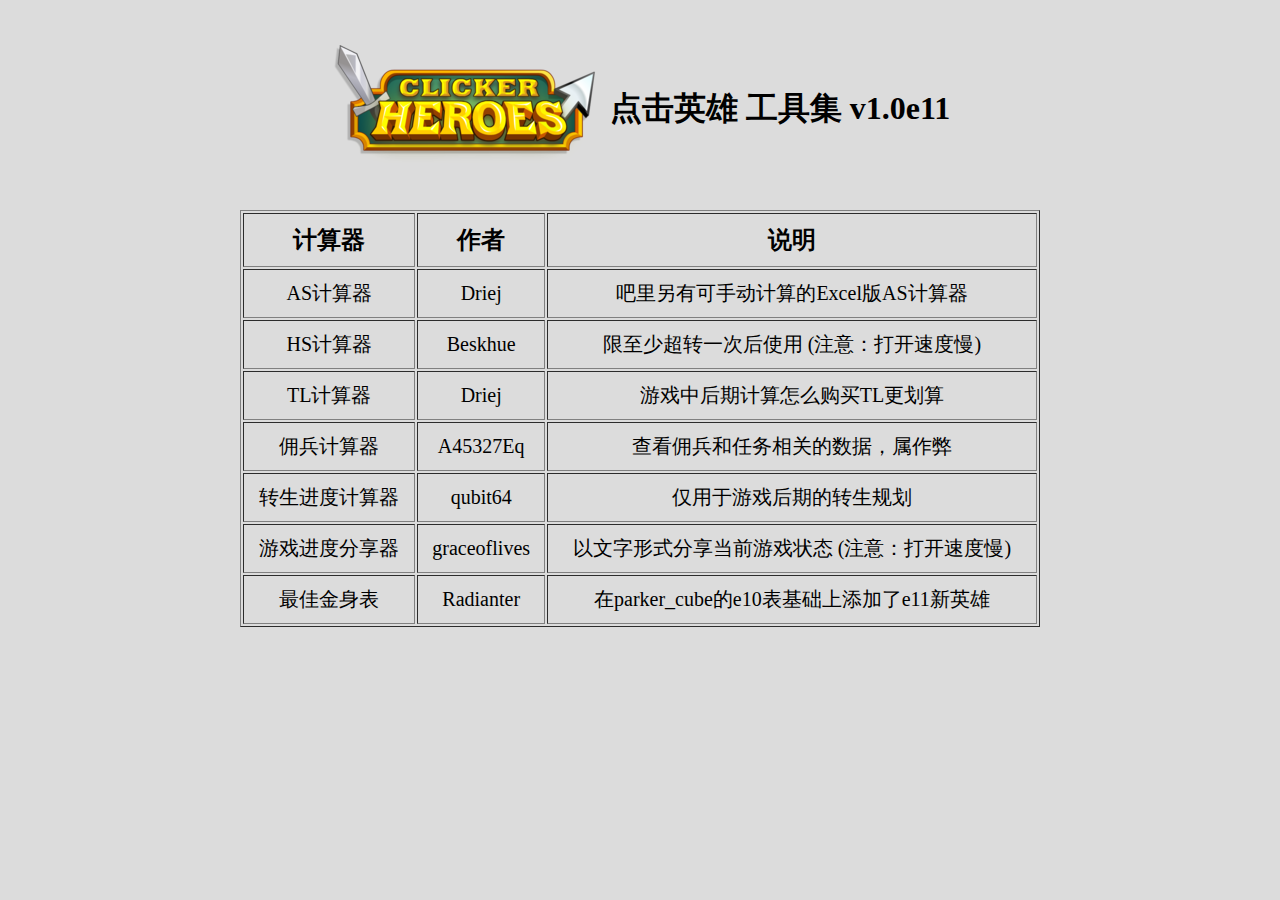
==== index.html @ d17b7272 "init test" ====
﻿<!DOCTYPE html>
<html lang="en">
	<head>
		<meta charset="utf-8">
		<title>点击英雄 工具集 v1.0e11</title>
		
		
		
	</head>

	<body bgcolor="#DCDCDC">
		
		<table align="center">
			<td><br><p><img src="Logo.png" /></p></td>
			<td>
				<h1 style="text-align:center">点击英雄 工具集 v1.0e11</h1>
			</td>
		</table>
		
		<table id="mainTable" width="800" border="1" align="center" style="text-align:center" cellpadding="10">
			<tr style=font-size:24px><!-- 表头 -->
				<th>计算器</th>
				<th>作者</th>
				<th>说明</th>
			</tr>
			<tr style=font-size:20px onClick="window.open('./点击英雄 AS计算器/点击英雄 AS计算器.html')"><!-- 第1行 -->
				<td>AS计算器</td>
				<td>Driej</td>
				<td>吧里另有可手动计算的Excel版AS计算器</td>
			</tr>
			<tr style=font-size:20px onClick="window.open('./点击英雄 HS计算器/点击英雄 HS计算器.html')"><!-- 第2行 -->
				<td>HS计算器</td>
				<td>Beskhue</td>
				<td>限至少超转一次后使用 (注意：打开速度慢)</td>
			</tr>
			<tr style=font-size:20px onClick="window.open('./点击英雄 TL计算器/点击英雄 TL计算器.html')"><!-- 第3行 -->
				<td>TL计算器</td>
				<td>Driej</td>
				<td>游戏中后期计算怎么购买TL更划算</td>
			</tr>
			<tr style=font-size:20px onClick="window.open('./点击英雄 佣兵计算器/点击英雄 佣兵计算器.html')"><!-- 第4行 -->
				<td>佣兵计算器</td>
				<td>A45327Eq</td>
				<td>查看佣兵和任务相关的数据，属作弊</td>
			</tr>
			<tr style=font-size:20px onClick="window.open('./点击英雄 转生进度计算器/点击英雄 转生进度计算器.html')"><!-- 第5行 -->
				<td>转生进度计算器</td>
				<td>qubit64 </td>
				<td>仅用于游戏后期的转生规划</td>
			</tr>
			<tr style=font-size:20px onClick="window.open('./点击英雄 游戏进度分享器/点击英雄 游戏进度分享器.html')"><!-- 第6行 -->
				<td>游戏进度分享器</td>
				<td>graceoflives</td>
				<td>以文字形式分享当前游戏状态 (注意：打开速度慢)</td>
			</tr>
			<tr style=font-size:20px onClick="window.open('./点击英雄 最佳金身表.html')"><!-- 第7行 -->
				<td>最佳金身表</td>
				<td>Radianter</td>
				<td>在parker_cube的e10表基础上添加了e11新英雄</td>
			</tr>
			
		</table>
		
	</body>
	
	<script language="JavaScript" src="changeColor.js"></script>

</html>
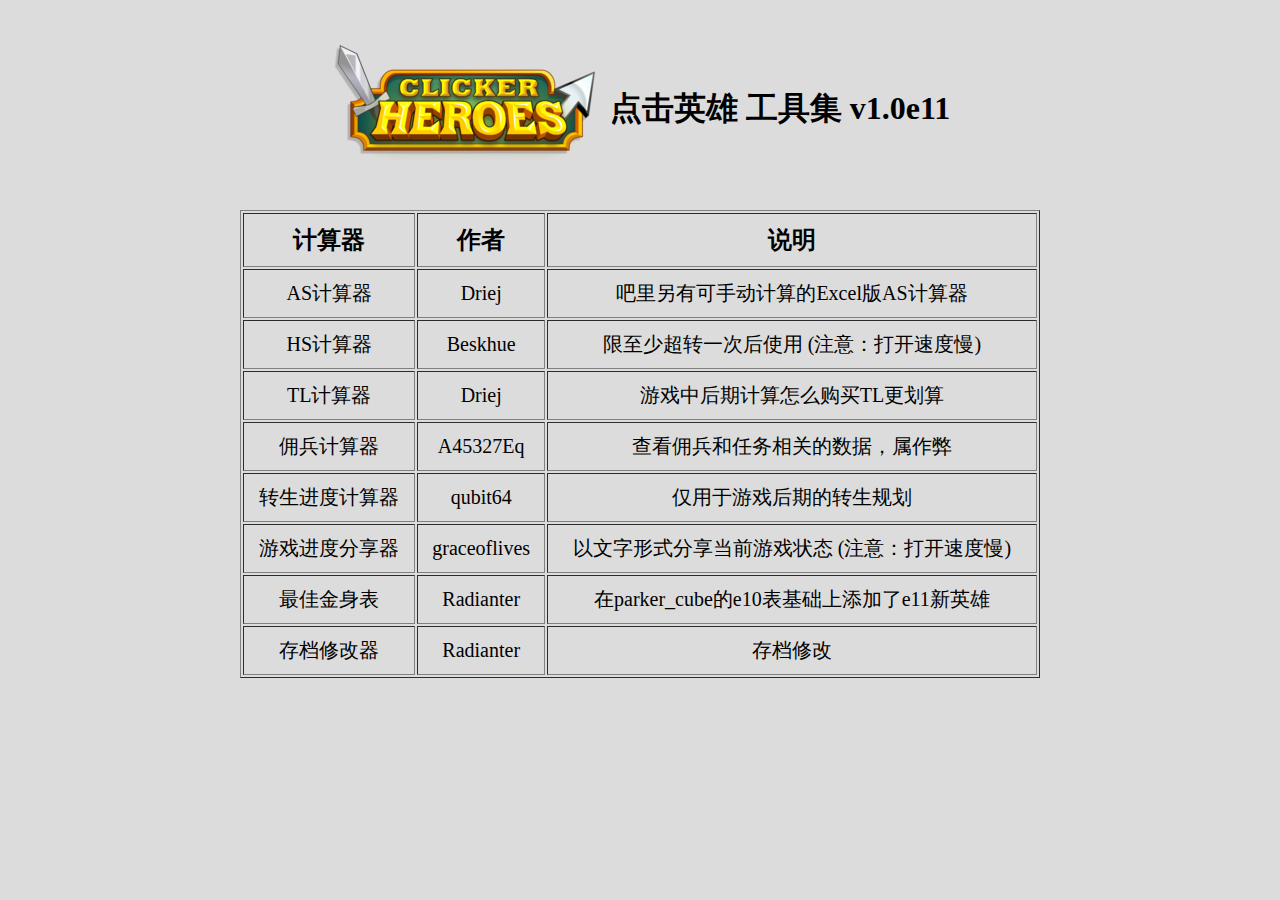
==== commit 48b1a353: "Update index.html" ====
--- a/index.html
+++ b/index.html
@@ -58,6 +58,11 @@
 				<td>Radianter</td>
 				<td>在parker_cube的e10表基础上添加了e11新英雄</td>
 			</tr>
+			<tr style=font-size:20px onClick="window.open('https://legocro.github.io/CH-save-editor')"><!-- 第8行 -->
+				<td>存档修改器</td>
+				<td>Radianter</td>
+				<td>存档修改</td>
+			</tr>
 			
 		</table>
 		
@@ -65,4 +70,4 @@
 	
 	<script language="JavaScript" src="changeColor.js"></script>
 
-</html>+</html>
